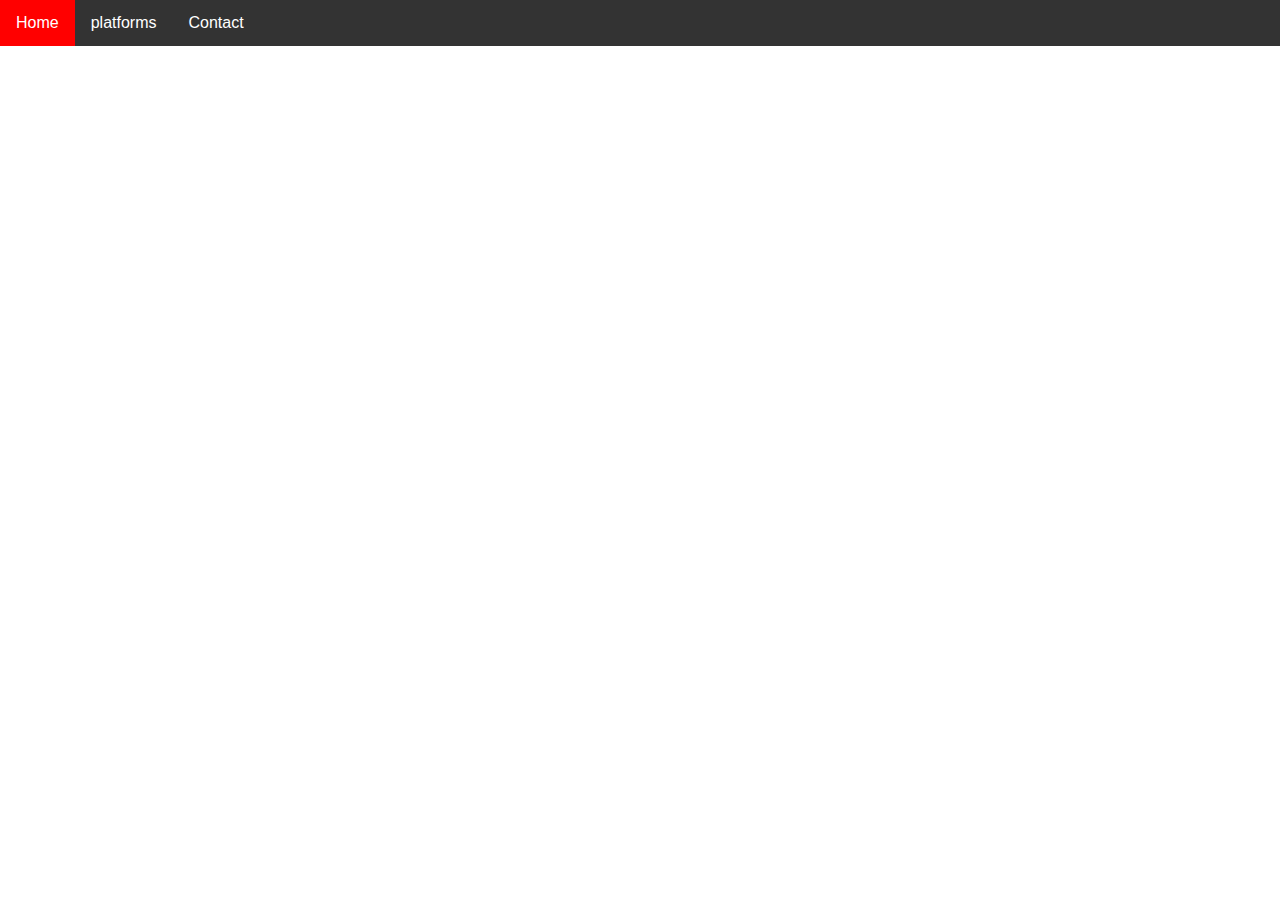
==== landingspagina/html/index.html @ 61c1e9ca "Merge branch 'master' of https://github.com/jessincoolen/opdracht-5" ====
<!DOCTYPE html>
<html lang="en">
<head>
    <meta charset="UTF-8">
    <meta name="viewport" content="width=device-width, initial-scale=1.0">
    <meta http-equiv="X-UA-Compatible" content="ie=edge">
    <title>Home</title>
    <link rel="stylesheet" href="../css/style.css">
</head>
<body>
    <header>
        <!--navbar-->
        <ul>
            <li><a href="../html/index.html">Home</a></li>
            <li class="dropdown">
              <a href="javascript:void(0)" class="dropbtn">platforms</a>
              <div class="dropdown-content">
                <a href="./playstation.html">Playstation</a>
                <a href="./pc.html">PC</a>
              </div>
            </li>
            <li><a href="./contact.html">Contact</a></li>
          </ul>
    </header>
    <p style="text-align: center;"><iframe width="560" height="315" src="https://www.youtube.com/embed/bH1lHCirCGI" frameborder="0" allow="accelerometer; autoplay; encrypted-media; gyroscope; picture-in-picture" allowfullscreen></iframe></p>
</body>
</html>
---- landingspagina/css/style.css ----
*{
    font-family: 'Roboto', sans-serif;
    margin: auto;
    padding: auto;
}

body{
   background-image:url(../img/specna-arms-Um9WPLvWV_M-unsplash.jpg);
   background-size: cover;
   background-attachment: fixed;
}

/*navbar*/
ul {
    list-style-type: none;
    margin: 0;
    padding: 0;
    overflow: hidden;
    background-color: #333;
  }
  
  li {
    float: left;
  }
  
  li a, .dropbtn {
    display: inline-block;
    color: white;
    text-align: center;
    padding: 14px 16px;
    text-decoration: none;
  }
  
  li a:hover, .dropdown:hover .dropbtn {
    background-color: red;
  }
  
  li.dropdown {
    display: inline-block;
  }
  
  .dropdown-content {
    display: none;
    position: absolute;
    background-color: #f9f9f9;
    min-width: 160px;
    box-shadow: 0px 8px 16px 0px rgba(0,0,0,0.2);
    z-index: 1;
  }
  
  .dropdown-content a {
    color: black;
    padding: 12px 16px;
    text-decoration: none;
    display: block;
    text-align: left;
  }
  
  .dropdown-content a:hover {background-color: #f1f1f1;}
  
  .dropdown:hover .dropdown-content {
    display: block;
  }

    /*contact page*/ 
.contact-title{
    margin-top: 50px;
    color: black;
    text-transform: uppercase;
  }
  
  .contact-title h1{
    font-size: 32px;
    line-height: 10px;
  }
  
  .contact-title h2{
    font-size: 16px;
  }
  
  form{
    margin-top: 40px;
  }
  
  .form-control{
    width: 600px;
    background: white;
    border: none;
    outline: none;
    border-bottom: 1px solid gray;
    color: green;
    font-size: 18px;
    margin-bottom: 16px;
  }
  
  input{
    height: 40px;
  }
  
  form .submit{
    background: #e56a54;
    border-color: transparent;
    color: #fff;
    font-size: 20px;
    font-weight: bold;
    letter-spacing: 2px;
    height: 50px;
    margin-top: 20px;
  }
  
  form .submit:hover{
    background-color: #e56a54;
    cursor: pointer;
  }
  
  .contact-1{
    font-size: 18px;
  margin-bottom: 16px;
  color: #e56a54;
  }
  
  .stef{
    float: left;
    padding-left: 10%;
  }
  
  .jessin{
    float: right;
    padding-right: 10%;
  }
  
  hr{
  background-color: #e56a54;
  width: 80%;
  }
  /*contact form done*/

  /*contact page project*/
      /* Three columns side by side */
.column {
  float: left;
  width: 33.3%;
  margin-bottom: 16px;
  padding: 0 8px;
}

/* Display the columns below each other instead of side by side on small screens */
@media screen and (max-width: 650px) {
  .column {
    width: 100%;
    display: block;
  }
}

/* Add some shadows to create a card effect */
.card {
  box-shadow: 0 4px 8px 0 rgba(0, 0, 0, 0.2);
}

/* Some left and right padding inside the container */
.container {
  padding: 0 16px;
}

/* Clear floats */
.container::after, .row::after {
  content: "";
  clear: both;
  display: table;
}

.title {
  color: grey;
}

.button {
  border: none;
  outline: 0;
  display: inline-block;
  padding: 8px;
  color: white;
  background-color: #000;
  text-align: center;
  cursor: pointer;
  width: 100%;
}

.button:hover {
  background-color: #555;
}
  /*home*/

  .trailer{
    margin: 0 auto;
    display: block;
  }
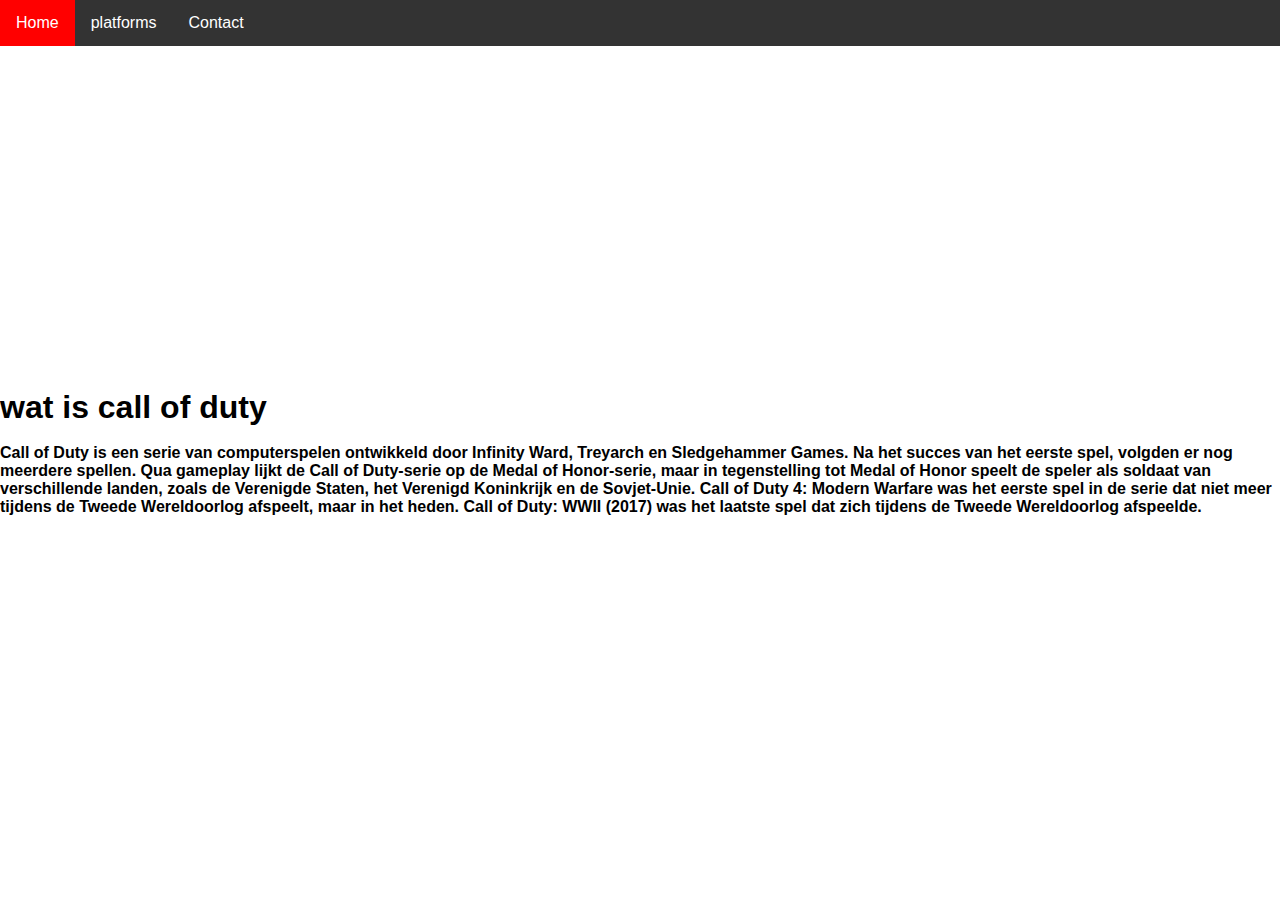
==== commit dcc18f08: "update" ====
--- a/landingspagina/html/index.html
+++ b/landingspagina/html/index.html
@@ -22,6 +22,12 @@
             <li><a href="./contact.html">Contact</a></li>
           </ul>
     </header>
-    <p style="text-align: center;"><iframe width="560" height="315" src="https://www.youtube.com/embed/bH1lHCirCGI" frameborder="0" allow="accelerometer; autoplay; encrypted-media; gyroscope; picture-in-picture" allowfullscreen></iframe></p>
+    <p class="trailer" style="text-align: center;"><iframe width="560" height="315" src="https://www.youtube.com/embed/bH1lHCirCGI" frameborder="0" allow="accelerometer; autoplay; encrypted-media; gyroscope; picture-in-picture" allowfullscreen></iframe></p>
+    <br>
+    <h1>wat is call of duty</h1>
+    <br>
+    <h4>Call of Duty is een serie van computerspelen ontwikkeld door Infinity Ward, Treyarch en Sledgehammer Games. Na het succes van het eerste spel, volgden er nog meerdere spellen. Qua gameplay lijkt de Call of Duty-serie op de Medal of Honor-serie, maar in tegenstelling tot Medal of Honor speelt de speler als soldaat van verschillende landen, zoals de Verenigde Staten, het Verenigd Koninkrijk en de Sovjet-Unie.
+
+      Call of Duty 4: Modern Warfare was het eerste spel in de serie dat niet meer tijdens de Tweede Wereldoorlog afspeelt, maar in het heden. Call of Duty: WWII (2017) was het laatste spel dat zich tijdens de Tweede Wereldoorlog afspeelde.</h4>
 </body>
 </html>--- a/landingspagina/css/style.css
+++ b/landingspagina/css/style.css
@@ -173,7 +173,7 @@
   color: grey;
 }
 
-.button {
+.button1 {
   border: none;
   outline: 0;
   display: inline-block;
@@ -188,9 +188,20 @@
 .button:hover {
   background-color: #555;
 }
+
+/*icons*/
+.fa{
+color: black;
+}
+
+.fa:hover{
+color: crimson;
+}
   /*home*/
 
   .trailer{
     margin: 0 auto;
     display: block;
-  }
+    margin-top:6px;
+    
+  }
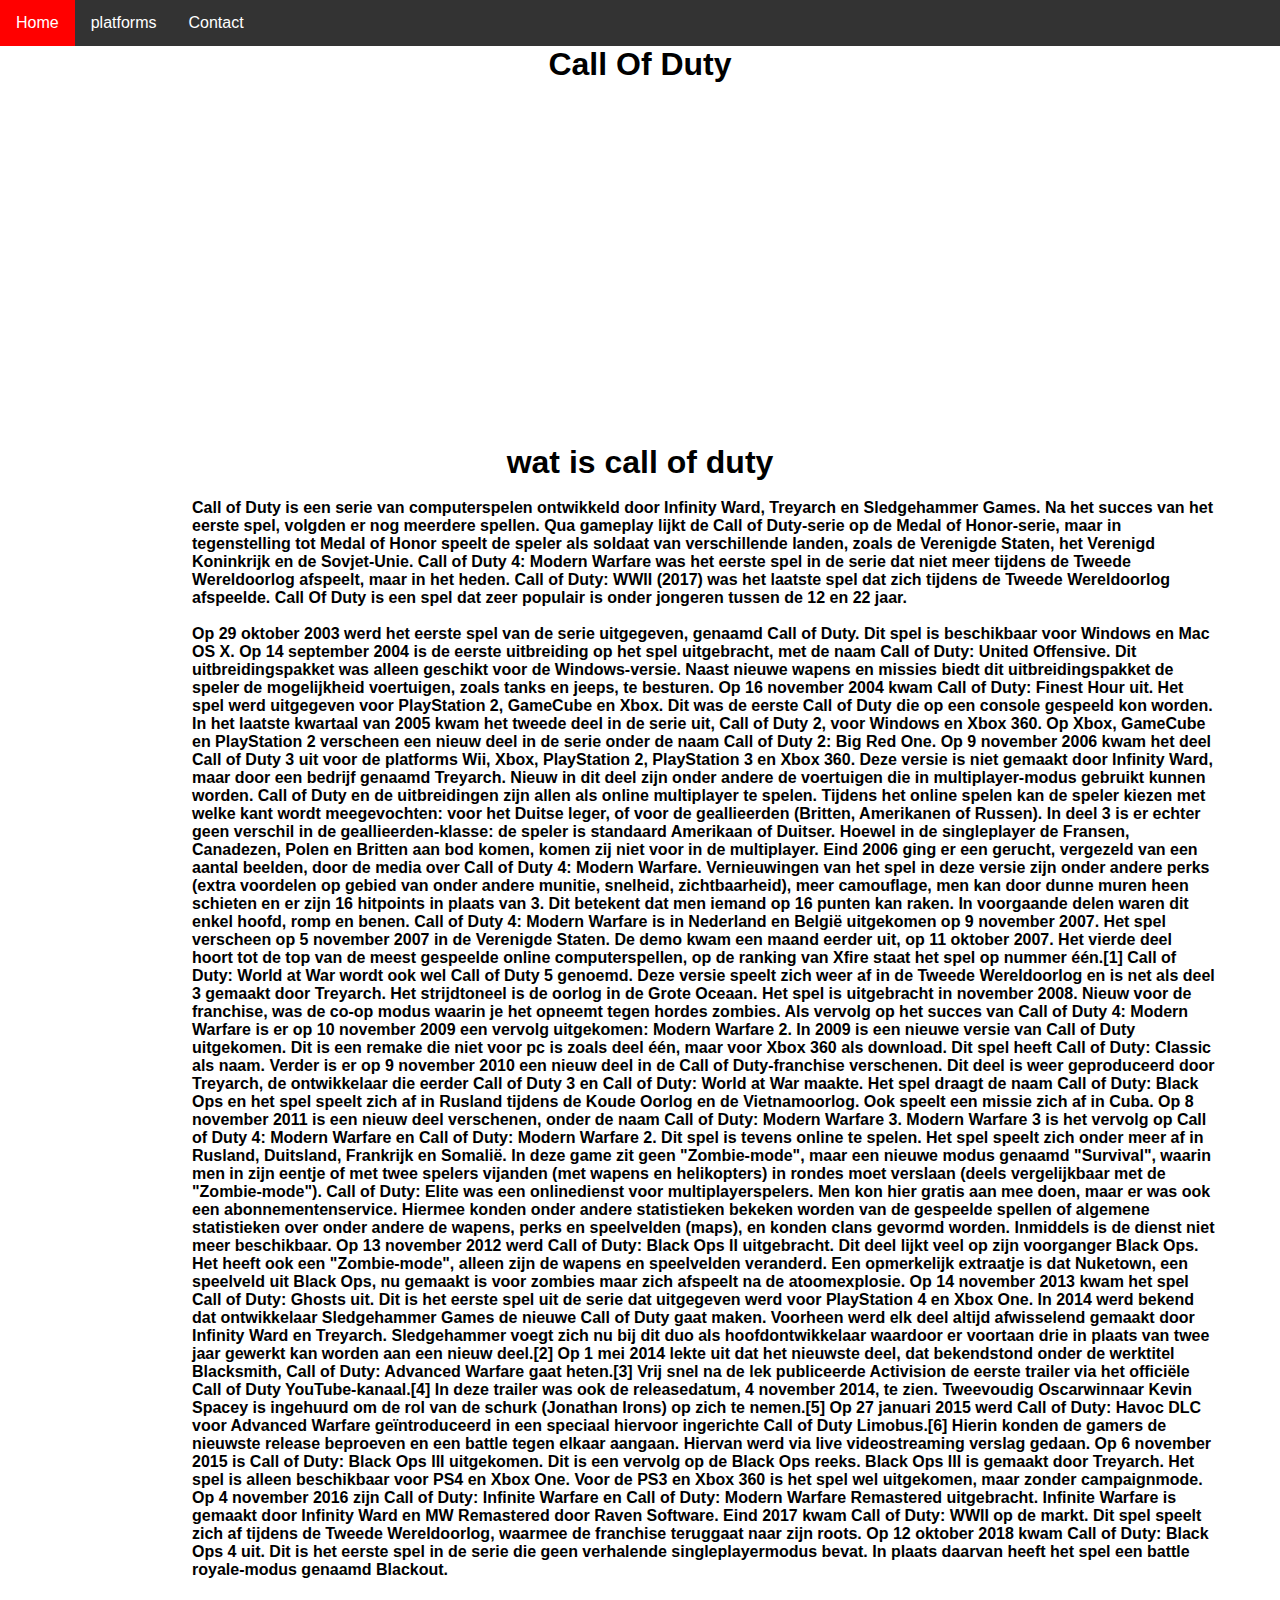
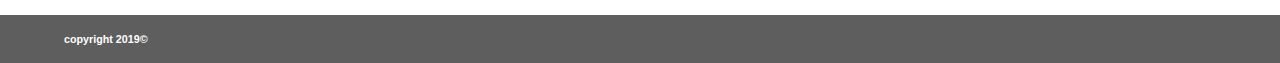
==== commit 2e697336: "updated home" ====
--- a/landingspagina/html/index.html
+++ b/landingspagina/html/index.html
@@ -22,12 +22,64 @@
             <li><a href="./contact.html">Contact</a></li>
           </ul>
     </header>
-    <p class="trailer" style="text-align: center;"><iframe width="560" height="315" src="https://www.youtube.com/embed/bH1lHCirCGI" frameborder="0" allow="accelerometer; autoplay; encrypted-media; gyroscope; picture-in-picture" allowfullscreen></iframe></p>
-    <br>
-    <h1>wat is call of duty</h1>
-    <br>
-    <h4>Call of Duty is een serie van computerspelen ontwikkeld door Infinity Ward, Treyarch en Sledgehammer Games. Na het succes van het eerste spel, volgden er nog meerdere spellen. Qua gameplay lijkt de Call of Duty-serie op de Medal of Honor-serie, maar in tegenstelling tot Medal of Honor speelt de speler als soldaat van verschillende landen, zoals de Verenigde Staten, het Verenigd Koninkrijk en de Sovjet-Unie.
+      <h1 style="text-align: center;">Call Of Duty</h1>
+      <p class="trailer" style="text-align: center;"><iframe width="560" height="315" src="https://www.youtube.com/embed/bH1lHCirCGI" frameborder="0" allow="accelerometer; autoplay; encrypted-media; gyroscope; picture-in-picture" allowfullscreen></iframe></p>
+      <br>
+      <main>
+        <br>
+      <h1 style='text-align:center; color: rgb(0, 0, 0);'>wat is call of duty</h1>
+      <br>
+      <h4 class="contend-main">Call of Duty is een serie van computerspelen ontwikkeld door Infinity Ward, Treyarch en Sledgehammer Games. Na het succes van het eerste spel, volgden er nog meerdere spellen. Qua gameplay lijkt de Call of Duty-serie op de Medal of Honor-serie, maar in tegenstelling tot Medal of Honor speelt de speler als soldaat van verschillende landen, zoals de Verenigde Staten, het Verenigd Koninkrijk en de Sovjet-Unie.
 
-      Call of Duty 4: Modern Warfare was het eerste spel in de serie dat niet meer tijdens de Tweede Wereldoorlog afspeelt, maar in het heden. Call of Duty: WWII (2017) was het laatste spel dat zich tijdens de Tweede Wereldoorlog afspeelde.</h4>
-</body>
+      Call of Duty 4: Modern Warfare was het eerste spel in de serie dat niet meer tijdens de Tweede Wereldoorlog afspeelt, maar in het heden. Call of Duty: WWII (2017) was het laatste spel dat zich tijdens de Tweede Wereldoorlog afspeelde. Call Of Duty is een spel dat zeer populair is onder jongeren tussen de 12 en 22 jaar.</h4>
+      <br>
+      <h4 class="contend-main">Op 29 oktober 2003 werd het eerste spel van de serie uitgegeven, genaamd Call of Duty. Dit spel is beschikbaar voor Windows en Mac OS X.
+
+        Op 14 september 2004 is de eerste uitbreiding op het spel uitgebracht, met de naam Call of Duty: United Offensive. Dit uitbreidingspakket was alleen geschikt voor de Windows-versie. Naast nieuwe wapens en missies biedt dit uitbreidingspakket de speler de mogelijkheid voertuigen, zoals tanks en jeeps, te besturen.
+        
+        Op 16 november 2004 kwam Call of Duty: Finest Hour uit. Het spel werd uitgegeven voor PlayStation 2, GameCube en Xbox. Dit was de eerste Call of Duty die op een console gespeeld kon worden.
+        
+        In het laatste kwartaal van 2005 kwam het tweede deel in de serie uit, Call of Duty 2, voor Windows en Xbox 360. Op Xbox, GameCube en PlayStation 2 verscheen een nieuw deel in de serie onder de naam Call of Duty 2: Big Red One.
+        
+        Op 9 november 2006 kwam het deel Call of Duty 3 uit voor de platforms Wii, Xbox, PlayStation 2, PlayStation 3 en Xbox 360. Deze versie is niet gemaakt door Infinity Ward, maar door een bedrijf genaamd Treyarch. Nieuw in dit deel zijn onder andere de voertuigen die in multiplayer-modus gebruikt kunnen worden.
+        
+        Call of Duty en de uitbreidingen zijn allen als online multiplayer te spelen. Tijdens het online spelen kan de speler kiezen met welke kant wordt meegevochten: voor het Duitse leger, of voor de geallieerden (Britten, Amerikanen of Russen). In deel 3 is er echter geen verschil in de geallieerden-klasse: de speler is standaard Amerikaan of Duitser. Hoewel in de singleplayer de Fransen, Canadezen, Polen en Britten aan bod komen, komen zij niet voor in de multiplayer.
+        
+        Eind 2006 ging er een gerucht, vergezeld van een aantal beelden, door de media over Call of Duty 4: Modern Warfare. Vernieuwingen van het spel in deze versie zijn onder andere perks (extra voordelen op gebied van onder andere munitie, snelheid, zichtbaarheid), meer camouflage, men kan door dunne muren heen schieten en er zijn 16 hitpoints in plaats van 3. Dit betekent dat men iemand op 16 punten kan raken. In voorgaande delen waren dit enkel hoofd, romp en benen. Call of Duty 4: Modern Warfare is in Nederland en België uitgekomen op 9 november 2007. Het spel verscheen op 5 november 2007 in de Verenigde Staten. De demo kwam een maand eerder uit, op 11 oktober 2007. Het vierde deel hoort tot de top van de meest gespeelde online computerspellen, op de ranking van Xfire staat het spel op nummer één.[1]
+        
+        Call of Duty: World at War wordt ook wel Call of Duty 5 genoemd. Deze versie speelt zich weer af in de Tweede Wereldoorlog en is net als deel 3 gemaakt door Treyarch. Het strijdtoneel is de oorlog in de Grote Oceaan. Het spel is uitgebracht in november 2008. Nieuw voor de franchise, was de co-op modus waarin je het opneemt tegen hordes zombies.
+        
+        Als vervolg op het succes van Call of Duty 4: Modern Warfare is er op 10 november 2009 een vervolg uitgekomen: Modern Warfare 2.
+        
+        In 2009 is een nieuwe versie van Call of Duty uitgekomen. Dit is een remake die niet voor pc is zoals deel één, maar voor Xbox 360 als download. Dit spel heeft Call of Duty: Classic als naam.
+        
+        Verder is er op 9 november 2010 een nieuw deel in de Call of Duty-franchise verschenen. Dit deel is weer geproduceerd door Treyarch, de ontwikkelaar die eerder Call of Duty 3 en Call of Duty: World at War maakte. Het spel draagt de naam Call of Duty: Black Ops en het spel speelt zich af in Rusland tijdens de Koude Oorlog en de Vietnamoorlog. Ook speelt een missie zich af in Cuba.
+        
+        Op 8 november 2011 is een nieuw deel verschenen, onder de naam Call of Duty: Modern Warfare 3. Modern Warfare 3 is het vervolg op Call of Duty 4: Modern Warfare en Call of Duty: Modern Warfare 2. Dit spel is tevens online te spelen. Het spel speelt zich onder meer af in Rusland, Duitsland, Frankrijk en Somalië. In deze game zit geen "Zombie-mode", maar een nieuwe modus genaamd "Survival", waarin men in zijn eentje of met twee spelers vijanden (met wapens en helikopters) in rondes moet verslaan (deels vergelijkbaar met de "Zombie-mode").
+        
+        Call of Duty: Elite was een onlinedienst voor multiplayerspelers. Men kon hier gratis aan mee doen, maar er was ook een abonnementenservice. Hiermee konden onder andere statistieken bekeken worden van de gespeelde spellen of algemene statistieken over onder andere de wapens, perks en speelvelden (maps), en konden clans gevormd worden. Inmiddels is de dienst niet meer beschikbaar.
+        
+        Op 13 november 2012 werd Call of Duty: Black Ops II uitgebracht. Dit deel lijkt veel op zijn voorganger Black Ops. Het heeft ook een "Zombie-mode", alleen zijn de wapens en speelvelden veranderd. Een opmerkelijk extraatje is dat Nuketown, een speelveld uit Black Ops, nu gemaakt is voor zombies maar zich afspeelt na de atoomexplosie.
+        
+        Op 14 november 2013 kwam het spel Call of Duty: Ghosts uit. Dit is het eerste spel uit de serie dat uitgegeven werd voor PlayStation 4 en Xbox One.
+        
+        In 2014 werd bekend dat ontwikkelaar Sledgehammer Games de nieuwe Call of Duty gaat maken. Voorheen werd elk deel altijd afwisselend gemaakt door Infinity Ward en Treyarch. Sledgehammer voegt zich nu bij dit duo als hoofdontwikkelaar waardoor er voortaan drie in plaats van twee jaar gewerkt kan worden aan een nieuw deel.[2]
+        
+        Op 1 mei 2014 lekte uit dat het nieuwste deel, dat bekendstond onder de werktitel Blacksmith, Call of Duty: Advanced Warfare gaat heten.[3] Vrij snel na de lek publiceerde Activision de eerste trailer via het officiële Call of Duty YouTube-kanaal.[4] In deze trailer was ook de releasedatum, 4 november 2014, te zien. Tweevoudig Oscarwinnaar Kevin Spacey is ingehuurd om de rol van de schurk (Jonathan Irons) op zich te nemen.[5]
+        
+        Op 27 januari 2015 werd Call of Duty: Havoc DLC voor Advanced Warfare geïntroduceerd in een speciaal hiervoor ingerichte Call of Duty Limobus.[6] Hierin konden de gamers de nieuwste release beproeven en een battle tegen elkaar aangaan. Hiervan werd via live videostreaming verslag gedaan.
+        
+        Op 6 november 2015 is Call of Duty: Black Ops III uitgekomen. Dit is een vervolg op de Black Ops reeks. Black Ops III is gemaakt door Treyarch. Het spel is alleen beschikbaar voor PS4 en Xbox One. Voor de PS3 en Xbox 360 is het spel wel uitgekomen, maar zonder campaignmode.
+        
+        Op 4 november 2016 zijn Call of Duty: Infinite Warfare en Call of Duty: Modern Warfare Remastered uitgebracht. Infinite Warfare is gemaakt door Infinity Ward en MW Remastered door Raven Software.
+        
+        Eind 2017 kwam Call of Duty: WWII op de markt. Dit spel speelt zich af tijdens de Tweede Wereldoorlog, waarmee de franchise teruggaat naar zijn roots.
+        
+        Op 12 oktober 2018 kwam Call of Duty: Black Ops 4 uit. Dit is het eerste spel in de serie die geen verhalende singleplayermodus bevat. In plaats daarvan heeft het spel een battle royale-modus genaamd Blackout.
+      </h4>
+      <br>
+      <br>
+    </main>
+      <footer><br><h6>copyright 2019&copy;</h6><br></footer>
+  </body>
 </html>--- a/landingspagina/css/style.css
+++ b/landingspagina/css/style.css
@@ -63,7 +63,8 @@
   }
 
     /*contact page*/ 
-.contact-title{
+  /*contact page*/ 
+  .contact-title{
     margin-top: 50px;
     color: black;
     text-transform: uppercase;
@@ -84,7 +85,7 @@
   
   .form-control{
     width: 600px;
-    background: white;
+    background: transparent;
     border: none;
     outline: none;
     border-bottom: 1px solid gray;
@@ -134,7 +135,7 @@
   width: 80%;
   }
   /*contact form done*/
-
+  
   /*contact page project*/
       /* Three columns side by side */
 .column {
@@ -205,3 +206,23 @@
     margin-top:6px;
     
   }
+
+  .contend-main{
+    padding-left: 10%;
+    color:  rgb(0, 0, 0);
+    width: 80%;
+  }
+
+  footer{
+    background-color: rgba(0, 0, 0, 0.63);
+    color: white;
+    
+  }
+  footer h6{
+    padding-left: 5%;
+  }
+
+  main{
+    background-color: white;
+
+  }
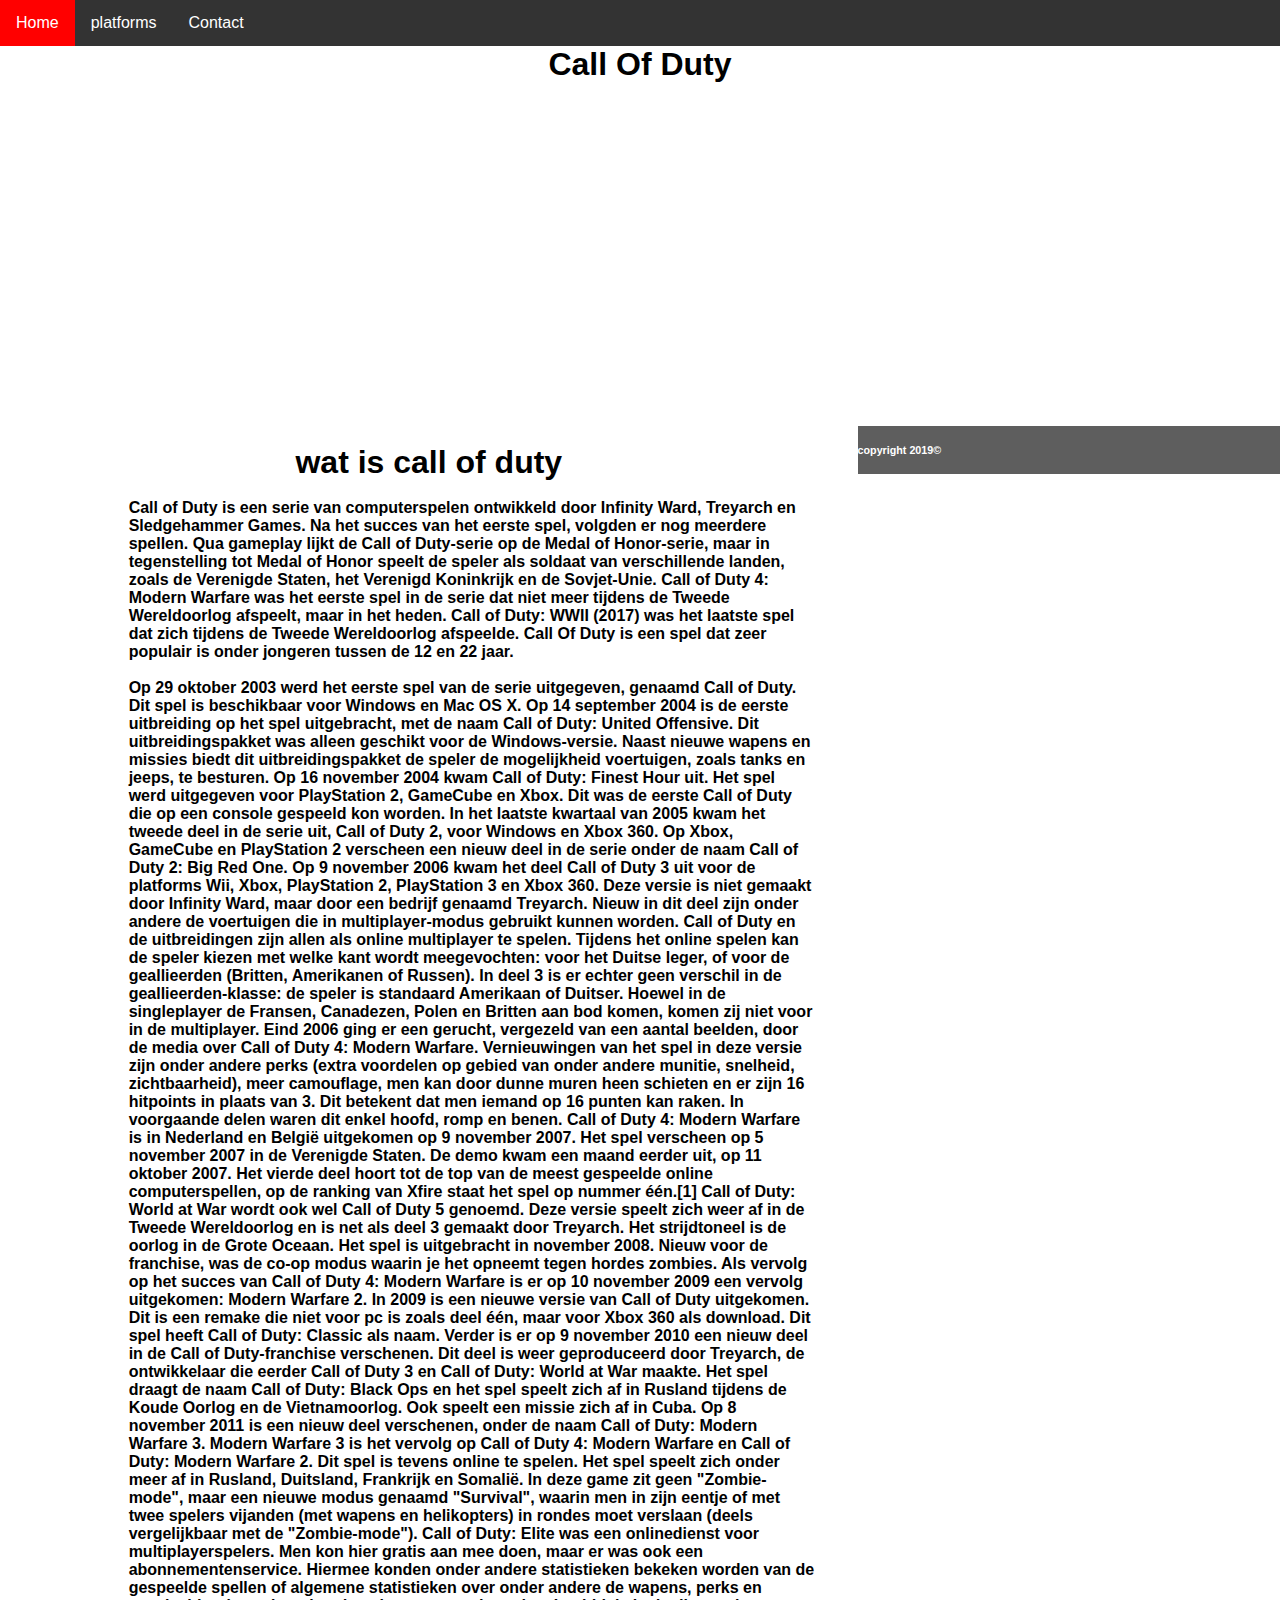
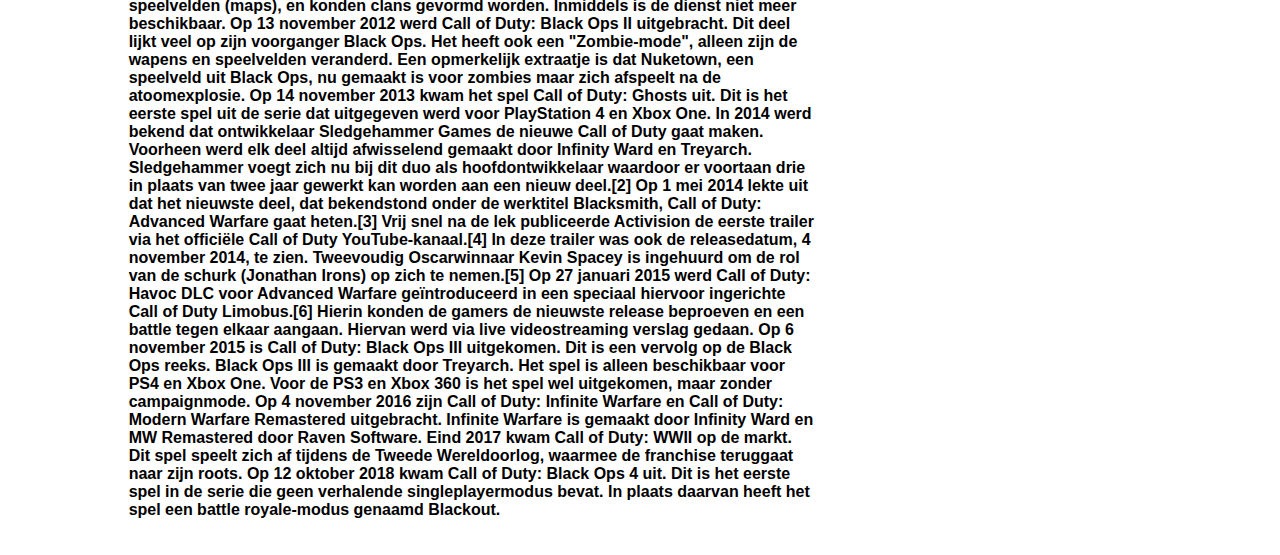
==== commit e19d24e3: ".main" ====
--- a/landingspagina/html/index.html
+++ b/landingspagina/html/index.html
@@ -25,7 +25,7 @@
       <h1 style="text-align: center;">Call Of Duty</h1>
       <p class="trailer" style="text-align: center;"><iframe width="560" height="315" src="https://www.youtube.com/embed/bH1lHCirCGI" frameborder="0" allow="accelerometer; autoplay; encrypted-media; gyroscope; picture-in-picture" allowfullscreen></iframe></p>
       <br>
-      <main>
+      <main class="main">
         <br>
       <h1 style='text-align:center; color: rgb(0, 0, 0);'>wat is call of duty</h1>
       <br>
--- a/landingspagina/css/style.css
+++ b/landingspagina/css/style.css
@@ -62,7 +62,40 @@
     display: block;
   }
 
-    /*contact page*/ 
+/*website layout*/
+main {
+  float: left;
+  width: 67%;
+  display: block;
+  min-height: 300px;
+
+} 
+
+aside {
+  float: right;
+  width: 28%;
+  display: block;
+  min-height: 300px;
+}
+
+/*alle font styles*/
+
+/*reviews playstation*/
+p.review1 {
+  border: 1px solid gray;
+  background-color: white;
+  font-family: Arial, Helvetica, sans-serif;
+  font-size: 9pt;
+  padding: 5px;
+  text-align: justify;
+  width: 150px; 
+  float: left;
+}
+
+.checked {
+  color: orange;
+}
+
   /*contact page*/ 
   .contact-title{
     margin-top: 50px;
@@ -99,7 +132,7 @@
   }
   
   form .submit{
-    background: #e56a54;
+    background: red;
     border-color: transparent;
     color: #fff;
     font-size: 20px;
@@ -110,14 +143,14 @@
   }
   
   form .submit:hover{
-    background-color: #e56a54;
+    background-color: red;
     cursor: pointer;
   }
   
   .contact-1{
     font-size: 18px;
   margin-bottom: 16px;
-  color: #e56a54;
+  color: red;
   }
   
   .stef{
@@ -131,9 +164,10 @@
   }
   
   hr{
-  background-color: #e56a54;
+  background-color:red;
   width: 80%;
   }
+
   /*contact form done*/
   
   /*contact page project*/
@@ -207,6 +241,22 @@
     
   }
 
+  /*footer*/
+  .footer {
+    position: fixed;
+    left: 0;
+    bottom: 0;
+    width: 100%;
+    background-color: white;
+    color: black;
+    text-align: left;
+  }
+
+  hr{
+    
+    width: 80%;
+    color: black;
+  }
   .contend-main{
     padding-left: 10%;
     color:  rgb(0, 0, 0);
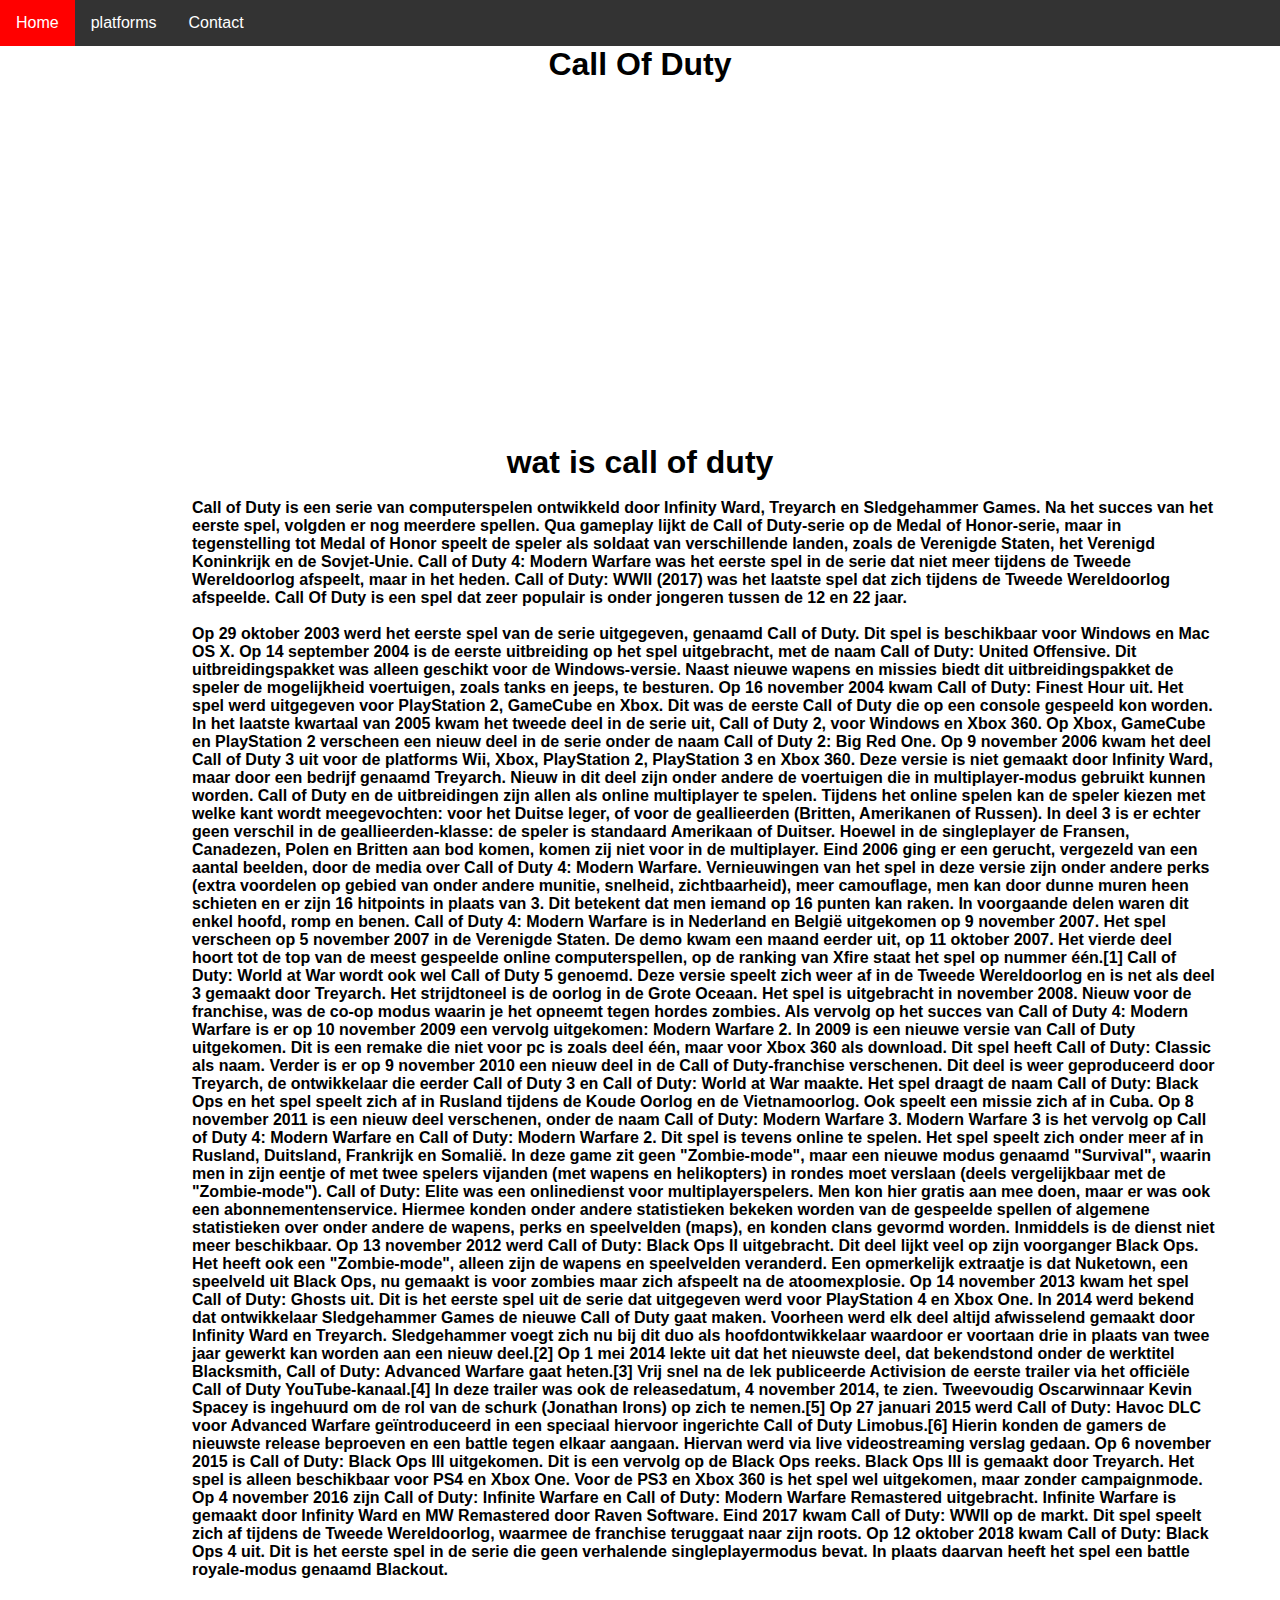
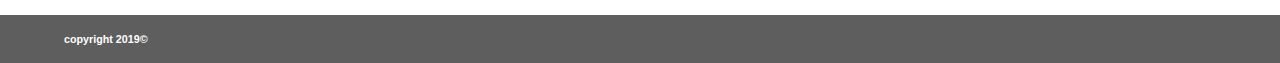
==== commit bcede209: "classes" ====
--- a/landingspagina/html/index.html
+++ b/landingspagina/html/index.html
@@ -23,7 +23,7 @@
           </ul>
     </header>
       <h1 style="text-align: center;">Call Of Duty</h1>
-      <p class="trailer" style="text-align: center;"><iframe width="560" height="315" src="https://www.youtube.com/embed/bH1lHCirCGI" frameborder="0" allow="accelerometer; autoplay; encrypted-media; gyroscope; picture-in-picture" allowfullscreen></iframe></p>
+      <p class="trailer" style="text-align: center;"><iframe width="560" height="315" src="https://www.youtube.com/embed/bH1lHCirCGI?&autoplay=1" frameborder="0" allow="accelerometer; autoplay; encrypted-media; gyroscope; picture-in-picture" allowfullscreen></iframe></p>
       <br>
       <main class="main">
         <br>
--- a/landingspagina/css/style.css
+++ b/landingspagina/css/style.css
@@ -63,7 +63,7 @@
   }
 
 /*website layout*/
-main {
+.main1 {
   float: left;
   width: 67%;
   display: block;
@@ -71,7 +71,7 @@
 
 } 
 
-aside {
+.aside1 {
   float: right;
   width: 28%;
   display: block;
@@ -272,7 +272,7 @@
     padding-left: 5%;
   }
 
-  main{
+  .main{
     background-color: white;
 
   }
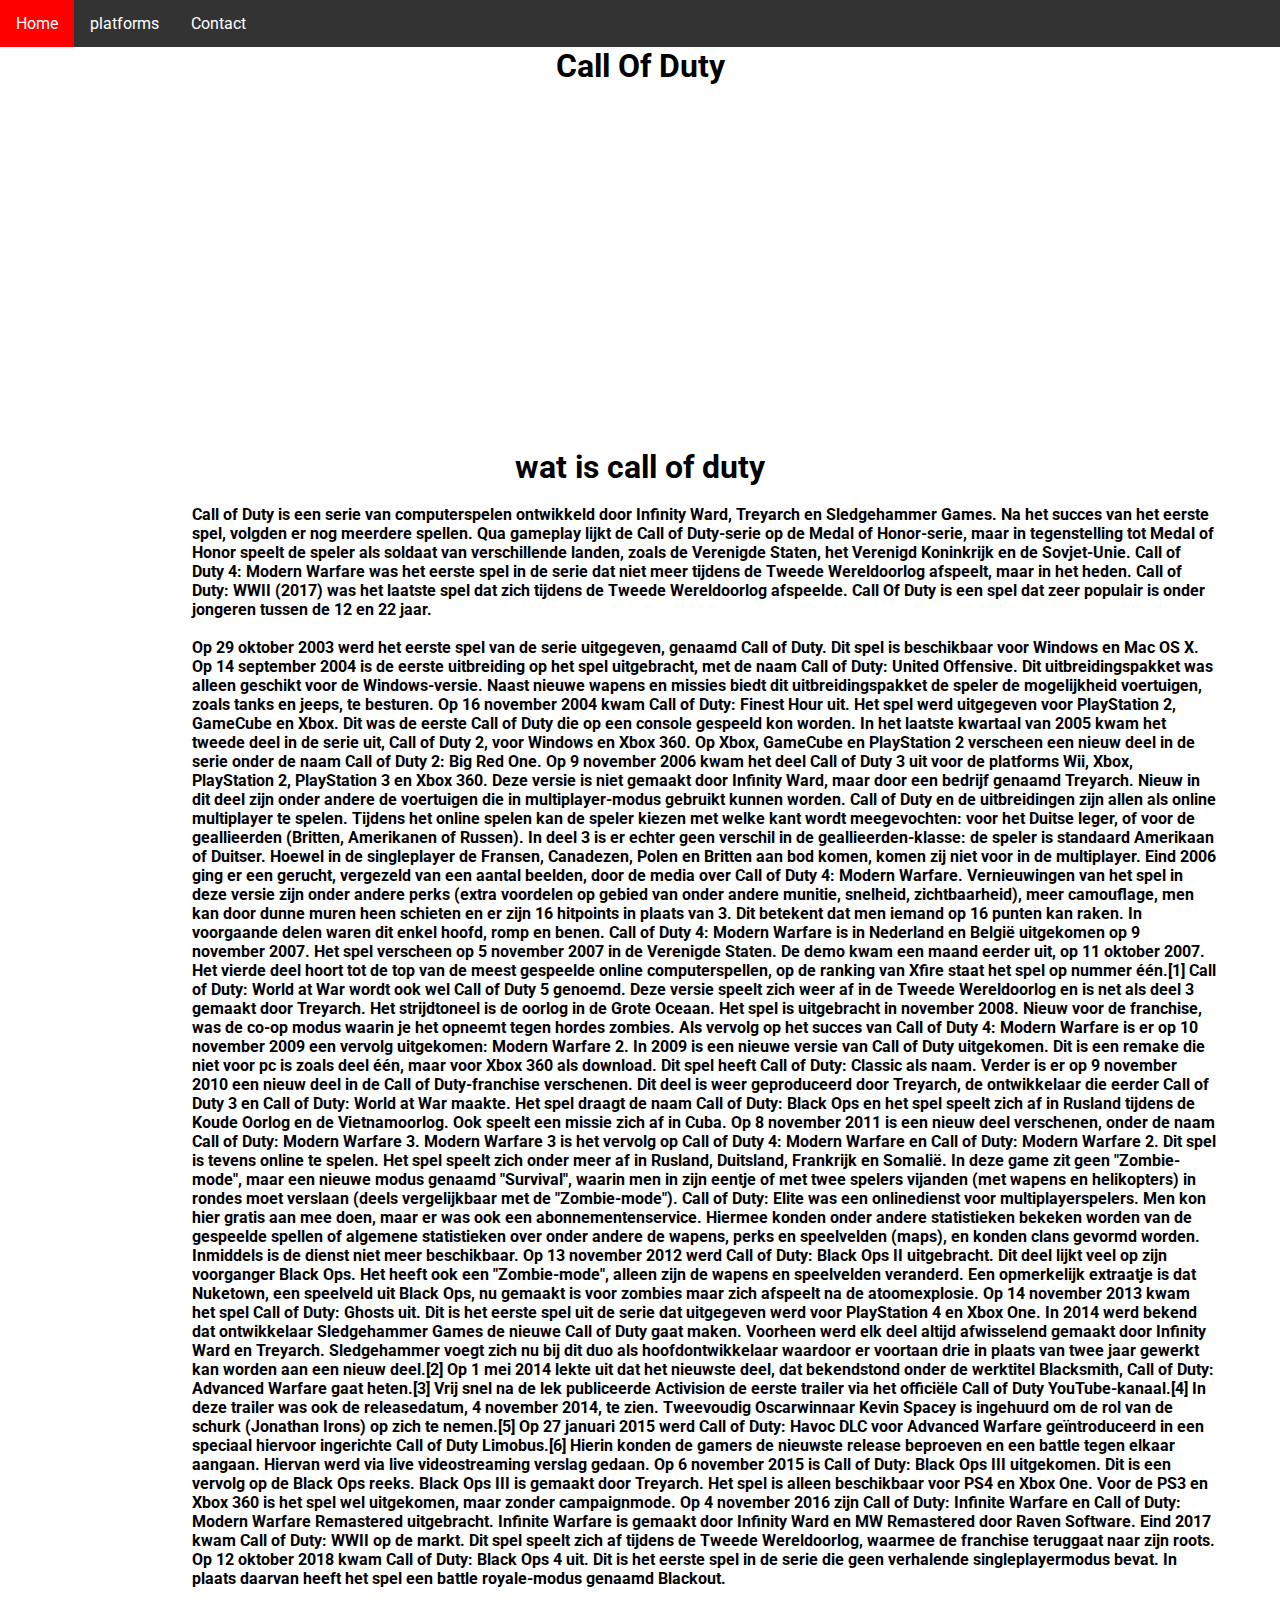
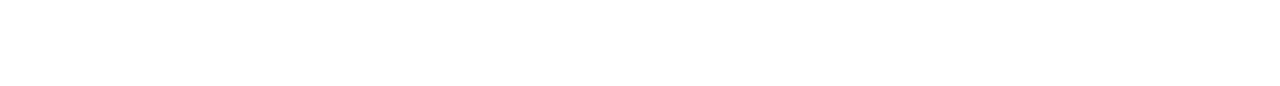
==== commit fe9eb250: "font" ====
--- a/landingspagina/html/index.html
+++ b/landingspagina/html/index.html
@@ -6,6 +6,7 @@
     <meta http-equiv="X-UA-Compatible" content="ie=edge">
     <title>Home</title>
     <link rel="stylesheet" href="../css/style.css">
+    <link href="https://fonts.googleapis.com/css?family=Roboto&display=swap" rel="stylesheet">
 </head>
 <body>
     <header>
--- a/landingspagina/css/style.css
+++ b/landingspagina/css/style.css
@@ -68,6 +68,7 @@
   width: 67%;
   display: block;
   min-height: 300px;
+  background-color: rgba(0, 0, 0, 0.65);
 
 } 
 
@@ -79,7 +80,22 @@
 }
 
 /*alle font styles*/
-
+ h2{
+   color: white;
+ }
+
+ h4{
+  color: white;
+ }
+
+ h6{
+   color: white;
+   font-size: 14pt;
+ }
+
+ p.tand1{
+   color: white;
+ }
 /*reviews playstation*/
 p.review1 {
   border: 1px solid gray;
@@ -263,11 +279,7 @@
     width: 80%;
   }
 
-  footer{
-    background-color: rgba(0, 0, 0, 0.63);
-    color: white;
-    
-  }
+
   footer h6{
     padding-left: 5%;
   }
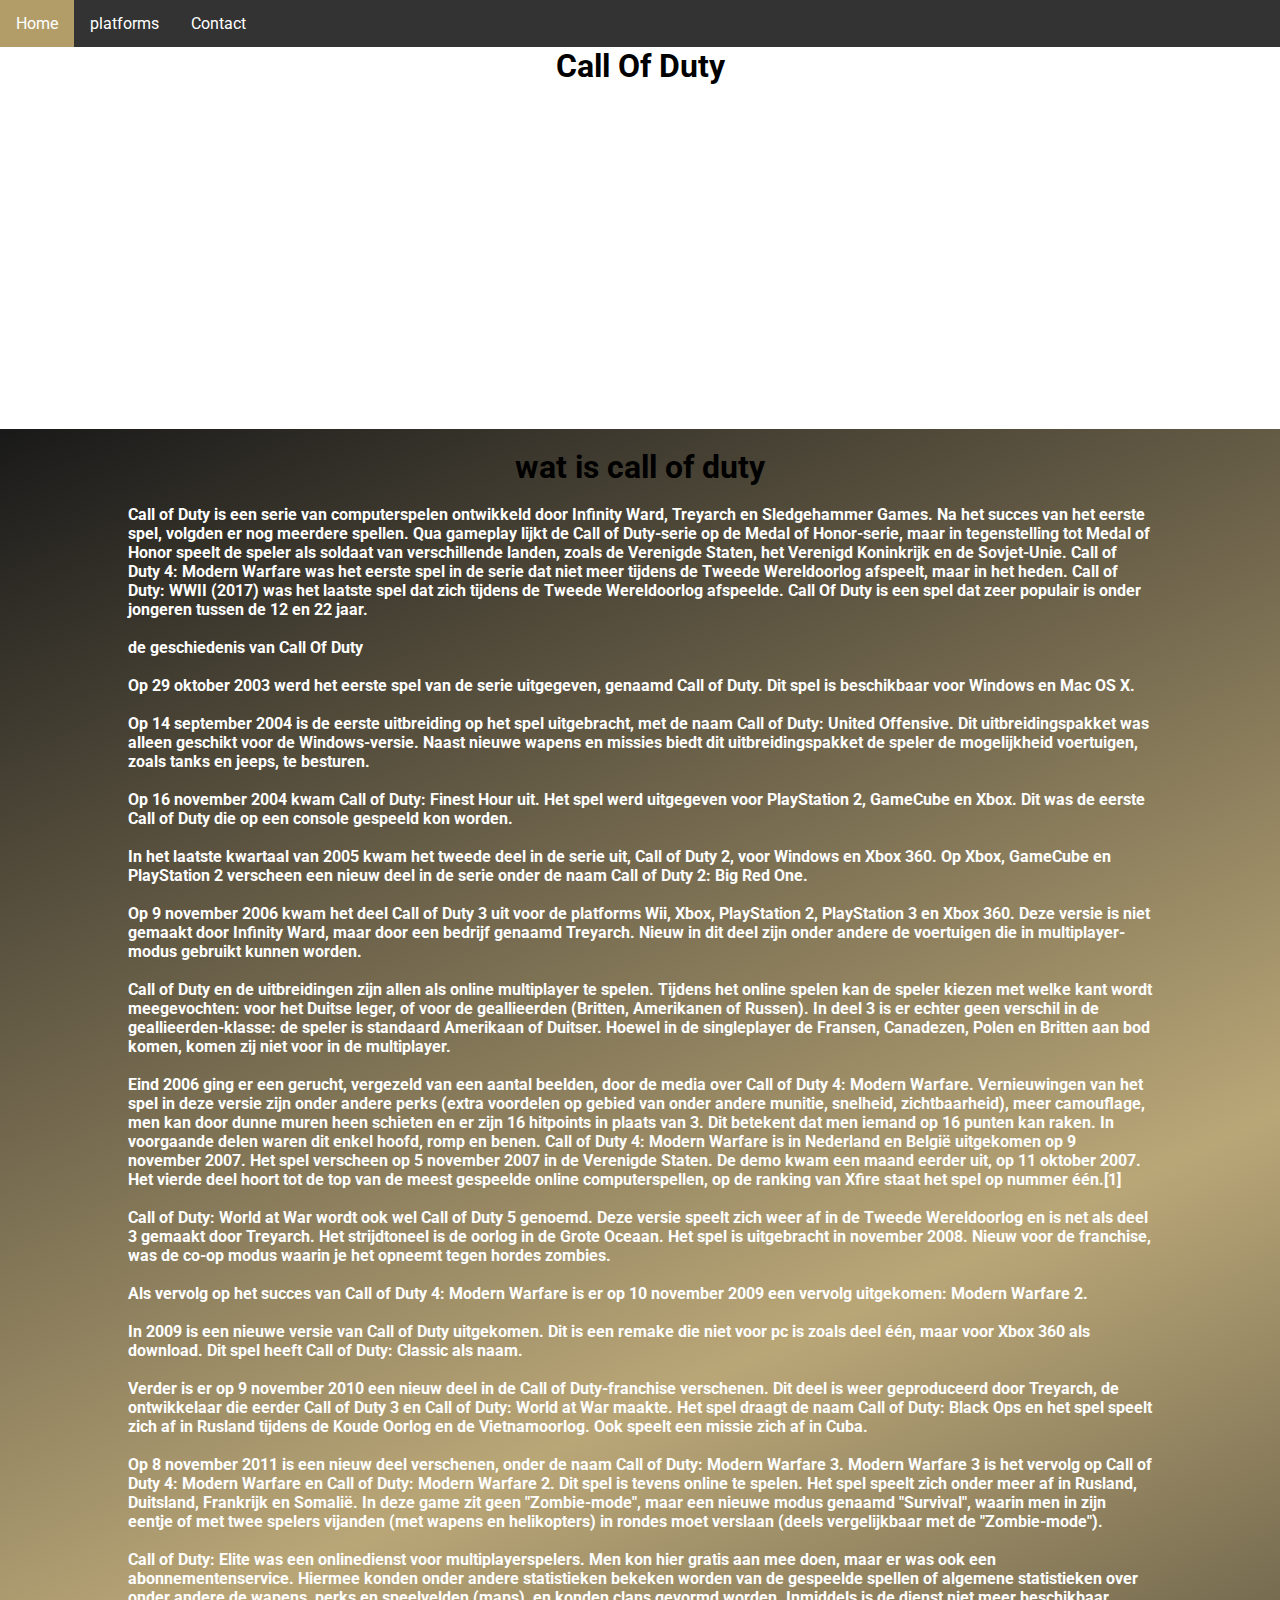
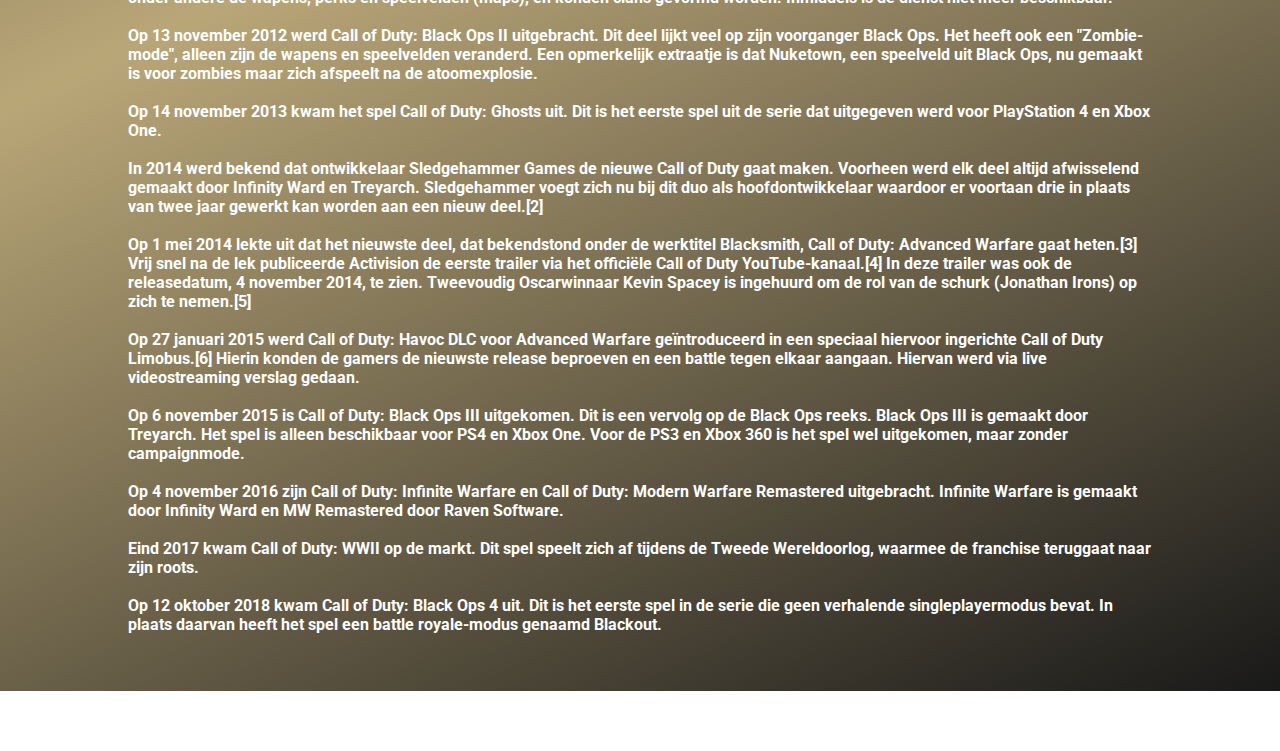
==== commit 62248439: "one more update" ====
--- a/landingspagina/html/index.html
+++ b/landingspagina/html/index.html
@@ -34,49 +34,52 @@
 
       Call of Duty 4: Modern Warfare was het eerste spel in de serie dat niet meer tijdens de Tweede Wereldoorlog afspeelt, maar in het heden. Call of Duty: WWII (2017) was het laatste spel dat zich tijdens de Tweede Wereldoorlog afspeelde. Call Of Duty is een spel dat zeer populair is onder jongeren tussen de 12 en 22 jaar.</h4>
       <br>
-      <h4 class="contend-main">Op 29 oktober 2003 werd het eerste spel van de serie uitgegeven, genaamd Call of Duty. Dit spel is beschikbaar voor Windows en Mac OS X.
-
+      <h4 class="contend-main">de geschiedenis van Call Of Duty
+          <br> <br>
+        Op 29 oktober 2003 werd het eerste spel van de serie uitgegeven, genaamd Call of Duty. Dit spel is beschikbaar voor Windows en Mac OS X.
+        <br> <br>
         Op 14 september 2004 is de eerste uitbreiding op het spel uitgebracht, met de naam Call of Duty: United Offensive. Dit uitbreidingspakket was alleen geschikt voor de Windows-versie. Naast nieuwe wapens en missies biedt dit uitbreidingspakket de speler de mogelijkheid voertuigen, zoals tanks en jeeps, te besturen.
-        
+        <br> <br>
         Op 16 november 2004 kwam Call of Duty: Finest Hour uit. Het spel werd uitgegeven voor PlayStation 2, GameCube en Xbox. Dit was de eerste Call of Duty die op een console gespeeld kon worden.
-        
+        <br> <br>
         In het laatste kwartaal van 2005 kwam het tweede deel in de serie uit, Call of Duty 2, voor Windows en Xbox 360. Op Xbox, GameCube en PlayStation 2 verscheen een nieuw deel in de serie onder de naam Call of Duty 2: Big Red One.
-        
+        <br> <br>
         Op 9 november 2006 kwam het deel Call of Duty 3 uit voor de platforms Wii, Xbox, PlayStation 2, PlayStation 3 en Xbox 360. Deze versie is niet gemaakt door Infinity Ward, maar door een bedrijf genaamd Treyarch. Nieuw in dit deel zijn onder andere de voertuigen die in multiplayer-modus gebruikt kunnen worden.
-        
+        <br> <br>
         Call of Duty en de uitbreidingen zijn allen als online multiplayer te spelen. Tijdens het online spelen kan de speler kiezen met welke kant wordt meegevochten: voor het Duitse leger, of voor de geallieerden (Britten, Amerikanen of Russen). In deel 3 is er echter geen verschil in de geallieerden-klasse: de speler is standaard Amerikaan of Duitser. Hoewel in de singleplayer de Fransen, Canadezen, Polen en Britten aan bod komen, komen zij niet voor in de multiplayer.
-        
+        <br> <br>
         Eind 2006 ging er een gerucht, vergezeld van een aantal beelden, door de media over Call of Duty 4: Modern Warfare. Vernieuwingen van het spel in deze versie zijn onder andere perks (extra voordelen op gebied van onder andere munitie, snelheid, zichtbaarheid), meer camouflage, men kan door dunne muren heen schieten en er zijn 16 hitpoints in plaats van 3. Dit betekent dat men iemand op 16 punten kan raken. In voorgaande delen waren dit enkel hoofd, romp en benen. Call of Duty 4: Modern Warfare is in Nederland en België uitgekomen op 9 november 2007. Het spel verscheen op 5 november 2007 in de Verenigde Staten. De demo kwam een maand eerder uit, op 11 oktober 2007. Het vierde deel hoort tot de top van de meest gespeelde online computerspellen, op de ranking van Xfire staat het spel op nummer één.[1]
-        
+        <br> <br>
         Call of Duty: World at War wordt ook wel Call of Duty 5 genoemd. Deze versie speelt zich weer af in de Tweede Wereldoorlog en is net als deel 3 gemaakt door Treyarch. Het strijdtoneel is de oorlog in de Grote Oceaan. Het spel is uitgebracht in november 2008. Nieuw voor de franchise, was de co-op modus waarin je het opneemt tegen hordes zombies.
-        
+        <br> <br>
         Als vervolg op het succes van Call of Duty 4: Modern Warfare is er op 10 november 2009 een vervolg uitgekomen: Modern Warfare 2.
-        
+        <br> <br>
         In 2009 is een nieuwe versie van Call of Duty uitgekomen. Dit is een remake die niet voor pc is zoals deel één, maar voor Xbox 360 als download. Dit spel heeft Call of Duty: Classic als naam.
-        
+        <br> <br>
         Verder is er op 9 november 2010 een nieuw deel in de Call of Duty-franchise verschenen. Dit deel is weer geproduceerd door Treyarch, de ontwikkelaar die eerder Call of Duty 3 en Call of Duty: World at War maakte. Het spel draagt de naam Call of Duty: Black Ops en het spel speelt zich af in Rusland tijdens de Koude Oorlog en de Vietnamoorlog. Ook speelt een missie zich af in Cuba.
-        
+        <br> <br>
         Op 8 november 2011 is een nieuw deel verschenen, onder de naam Call of Duty: Modern Warfare 3. Modern Warfare 3 is het vervolg op Call of Duty 4: Modern Warfare en Call of Duty: Modern Warfare 2. Dit spel is tevens online te spelen. Het spel speelt zich onder meer af in Rusland, Duitsland, Frankrijk en Somalië. In deze game zit geen "Zombie-mode", maar een nieuwe modus genaamd "Survival", waarin men in zijn eentje of met twee spelers vijanden (met wapens en helikopters) in rondes moet verslaan (deels vergelijkbaar met de "Zombie-mode").
-        
+        <br> <br>
         Call of Duty: Elite was een onlinedienst voor multiplayerspelers. Men kon hier gratis aan mee doen, maar er was ook een abonnementenservice. Hiermee konden onder andere statistieken bekeken worden van de gespeelde spellen of algemene statistieken over onder andere de wapens, perks en speelvelden (maps), en konden clans gevormd worden. Inmiddels is de dienst niet meer beschikbaar.
-        
+        <br> <br>
         Op 13 november 2012 werd Call of Duty: Black Ops II uitgebracht. Dit deel lijkt veel op zijn voorganger Black Ops. Het heeft ook een "Zombie-mode", alleen zijn de wapens en speelvelden veranderd. Een opmerkelijk extraatje is dat Nuketown, een speelveld uit Black Ops, nu gemaakt is voor zombies maar zich afspeelt na de atoomexplosie.
-        
+        <br> <br>
         Op 14 november 2013 kwam het spel Call of Duty: Ghosts uit. Dit is het eerste spel uit de serie dat uitgegeven werd voor PlayStation 4 en Xbox One.
-        
+        <br> <br>
         In 2014 werd bekend dat ontwikkelaar Sledgehammer Games de nieuwe Call of Duty gaat maken. Voorheen werd elk deel altijd afwisselend gemaakt door Infinity Ward en Treyarch. Sledgehammer voegt zich nu bij dit duo als hoofdontwikkelaar waardoor er voortaan drie in plaats van twee jaar gewerkt kan worden aan een nieuw deel.[2]
-        
+        <br> <br>
         Op 1 mei 2014 lekte uit dat het nieuwste deel, dat bekendstond onder de werktitel Blacksmith, Call of Duty: Advanced Warfare gaat heten.[3] Vrij snel na de lek publiceerde Activision de eerste trailer via het officiële Call of Duty YouTube-kanaal.[4] In deze trailer was ook de releasedatum, 4 november 2014, te zien. Tweevoudig Oscarwinnaar Kevin Spacey is ingehuurd om de rol van de schurk (Jonathan Irons) op zich te nemen.[5]
-        
+        <br> <br>
         Op 27 januari 2015 werd Call of Duty: Havoc DLC voor Advanced Warfare geïntroduceerd in een speciaal hiervoor ingerichte Call of Duty Limobus.[6] Hierin konden de gamers de nieuwste release beproeven en een battle tegen elkaar aangaan. Hiervan werd via live videostreaming verslag gedaan.
-        
+        <br> <br>
         Op 6 november 2015 is Call of Duty: Black Ops III uitgekomen. Dit is een vervolg op de Black Ops reeks. Black Ops III is gemaakt door Treyarch. Het spel is alleen beschikbaar voor PS4 en Xbox One. Voor de PS3 en Xbox 360 is het spel wel uitgekomen, maar zonder campaignmode.
-        
+        <br> <br>
         Op 4 november 2016 zijn Call of Duty: Infinite Warfare en Call of Duty: Modern Warfare Remastered uitgebracht. Infinite Warfare is gemaakt door Infinity Ward en MW Remastered door Raven Software.
-        
+        <br> <br>
         Eind 2017 kwam Call of Duty: WWII op de markt. Dit spel speelt zich af tijdens de Tweede Wereldoorlog, waarmee de franchise teruggaat naar zijn roots.
-        
+        <br> <br>
         Op 12 oktober 2018 kwam Call of Duty: Black Ops 4 uit. Dit is het eerste spel in de serie die geen verhalende singleplayermodus bevat. In plaats daarvan heeft het spel een battle royale-modus genaamd Blackout.
+        <br> <br>
       </h4>
       <br>
       <br>
--- a/landingspagina/css/style.css
+++ b/landingspagina/css/style.css
@@ -32,7 +32,7 @@
   }
   
   li a:hover, .dropdown:hover .dropbtn {
-    background-color: red;
+    background-color:  #b29d69;
   }
   
   li.dropdown {
@@ -42,7 +42,7 @@
   .dropdown-content {
     display: none;
     position: absolute;
-    background-color: #f9f9f9;
+    background-color: #b29d69;
     min-width: 160px;
     box-shadow: 0px 8px 16px 0px rgba(0,0,0,0.2);
     z-index: 1;
@@ -64,6 +64,8 @@
 
 /*website layout*/
 .main1 {
+  margin-left: 8px;
+  margin-top: 8px;
   float: left;
   width: 67%;
   display: block;
@@ -137,8 +139,8 @@
     background: transparent;
     border: none;
     outline: none;
-    border-bottom: 1px solid gray;
-    color: green;
+    border-bottom: 1px solid white;
+    color: white;
     font-size: 18px;
     margin-bottom: 16px;
   }
@@ -148,7 +150,7 @@
   }
   
   form .submit{
-    background: red;
+    background:  #b29d69;
     border-color: transparent;
     color: #fff;
     font-size: 20px;
@@ -159,14 +161,14 @@
   }
   
   form .submit:hover{
-    background-color: red;
+    background-color:  #b29d69;
     cursor: pointer;
   }
   
   .contact-1{
     font-size: 18px;
   margin-bottom: 16px;
-  color: red;
+  color:  #b29d69;
   }
   
   .stef{
@@ -180,7 +182,7 @@
   }
   
   hr{
-  background-color:red;
+  background-color: #b29d69;
   width: 80%;
   }
 
@@ -263,7 +265,17 @@
     left: 0;
     bottom: 0;
     width: 100%;
-    background-color: white;
+    background-color: rgba(178, 157, 105, 0.91);
+    color: black;
+    text-align: left;
+  }
+
+  /*footer op platforn en home*/
+  .footer1 {
+    left: 0;
+    bottom: 0;
+    width: 100%;
+    background-color: rgba(178, 157, 105, 0.91);
     color: black;
     text-align: left;
   }
@@ -275,7 +287,8 @@
   }
   .contend-main{
     padding-left: 10%;
-    color:  rgb(0, 0, 0);
+    padding-right: 10%;
+    color:  rgb(255, 255, 255);
     width: 80%;
   }
 
@@ -285,6 +298,7 @@
   }
 
   .main{
-    background-color: white;
-
-  }
+    background: rgba(0,0,0);
+background: linear-gradient(155deg, rgba(0,0,0,0.9) 0%, rgba(178,157,105,0.9) 52%, rgba(0, 0, 0, 0.9) 100%);
+
+  }
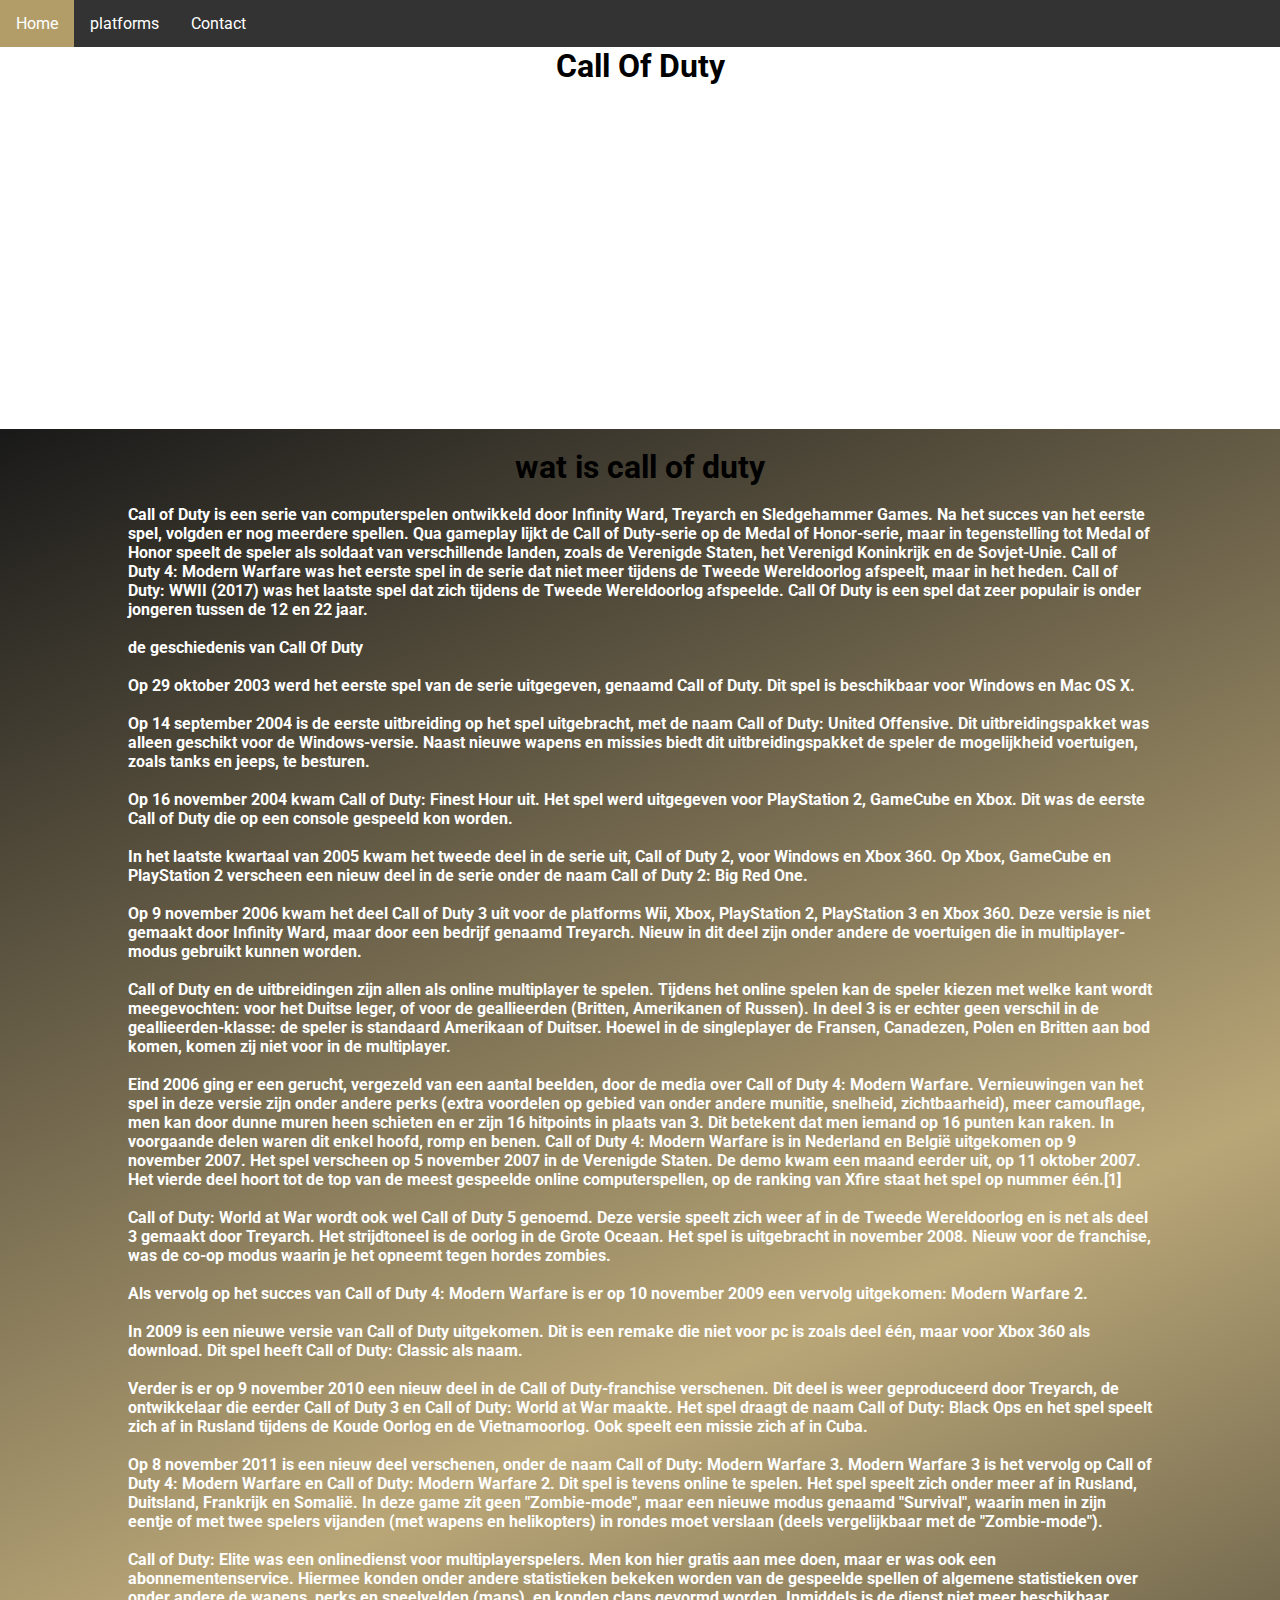
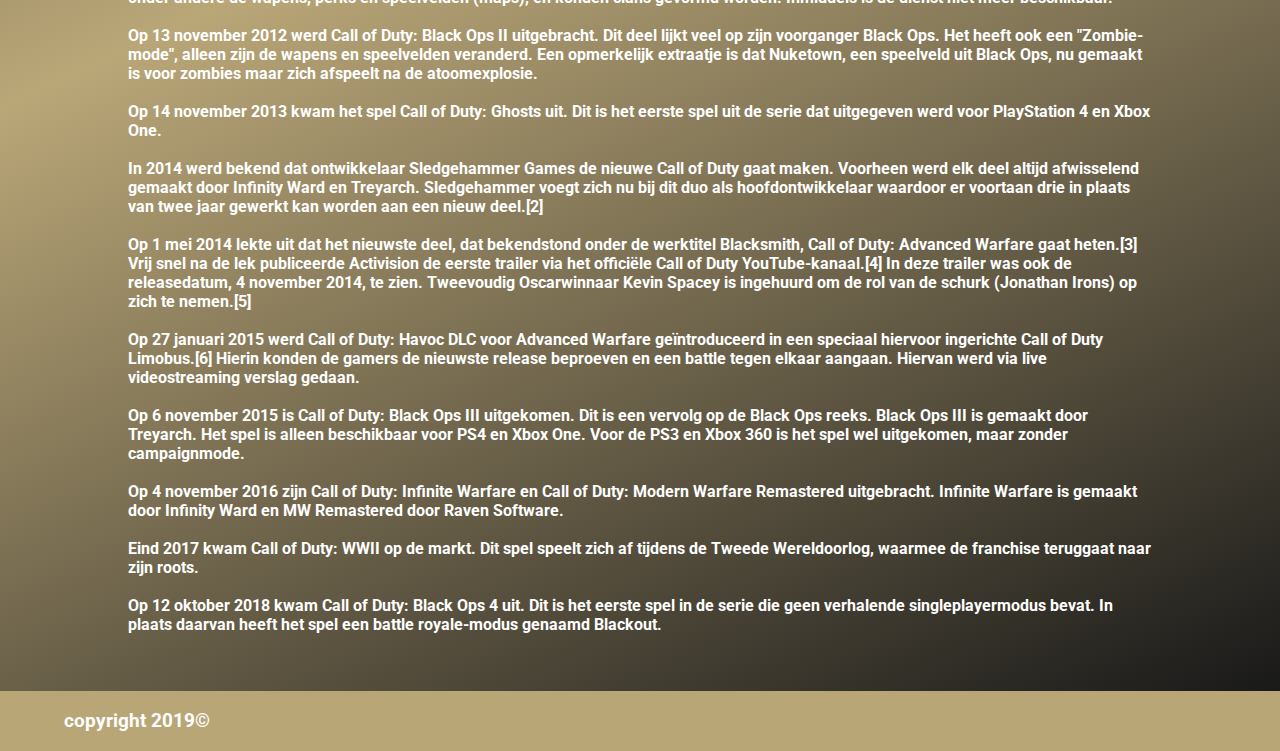
==== commit a80204df: "latest hopefully last" ====
--- a/landingspagina/html/index.html
+++ b/landingspagina/html/index.html
@@ -84,6 +84,7 @@
       <br>
       <br>
     </main>
-      <footer><br><h6>copyright 2019&copy;</h6><br></footer>
+      <footer class="footer1"><br>
+        <h6>copyright 2019&copy;</h6><br></footer>
   </body>
 </html>--- a/landingspagina/css/style.css
+++ b/landingspagina/css/style.css
@@ -101,7 +101,7 @@
 /*reviews playstation*/
 p.review1 {
   border: 1px solid gray;
-  background-color: white;
+  background-color: rgb(255, 255, 255);
   font-family: Arial, Helvetica, sans-serif;
   font-size: 9pt;
   padding: 5px;
@@ -140,7 +140,7 @@
     border: none;
     outline: none;
     border-bottom: 1px solid white;
-    color: white;
+    color: rgb(255, 255, 255);
     font-size: 18px;
     margin-bottom: 16px;
   }
@@ -223,7 +223,7 @@
 }
 
 .title {
-  color: grey;
+  color: rgb(255, 255, 255);
 }
 
 .button1 {
@@ -239,7 +239,7 @@
 }
 
 .button:hover {
-  background-color: #555;
+  background-color: rgb(255, 255, 255);
 }
 
 /*icons*/
@@ -252,11 +252,34 @@
 }
   /*home*/
 
-  .trailer{
-    margin: 0 auto;
-    display: block;
-    margin-top:6px;
+.trailer{
+   margin: 0 auto;
+   display: block;
+  margin-top:6px;
     
+  }
+
+  hr{
+    
+    width: 80%;
+    color: black;
+  }
+  .contend-main{
+    padding-left: 10%;
+    padding-right: 10%;
+    color:  rgb(255, 255, 255);
+    width: 80%;
+  }
+
+
+
+
+  .main{
+    background: rgba(0,0,0);
+background: linear-gradient(155deg, rgba(0,0,0,0.9) 0%, rgba(178,157,105,0.9) 52%, rgba(0, 0, 0, 0.9) 100%);
+
+
+
   }
 
   /*footer*/
@@ -268,6 +291,7 @@
     background-color: rgba(178, 157, 105, 0.91);
     color: black;
     text-align: left;
+    padding-left: 5%;
   }
 
   /*footer op platforn en home*/
@@ -278,27 +302,8 @@
     background-color: rgba(178, 157, 105, 0.91);
     color: black;
     text-align: left;
-  }
-
-  hr{
-    
-    width: 80%;
-    color: black;
-  }
-  .contend-main{
-    padding-left: 10%;
-    padding-right: 10%;
-    color:  rgb(255, 255, 255);
-    width: 80%;
-  }
-
-
+  }  
+  
   footer h6{
-    padding-left: 5%;
-  }
-
-  .main{
-    background: rgba(0,0,0);
-background: linear-gradient(155deg, rgba(0,0,0,0.9) 0%, rgba(178,157,105,0.9) 52%, rgba(0, 0, 0, 0.9) 100%);
-
-  }
+  padding-left: 5%;
+  }